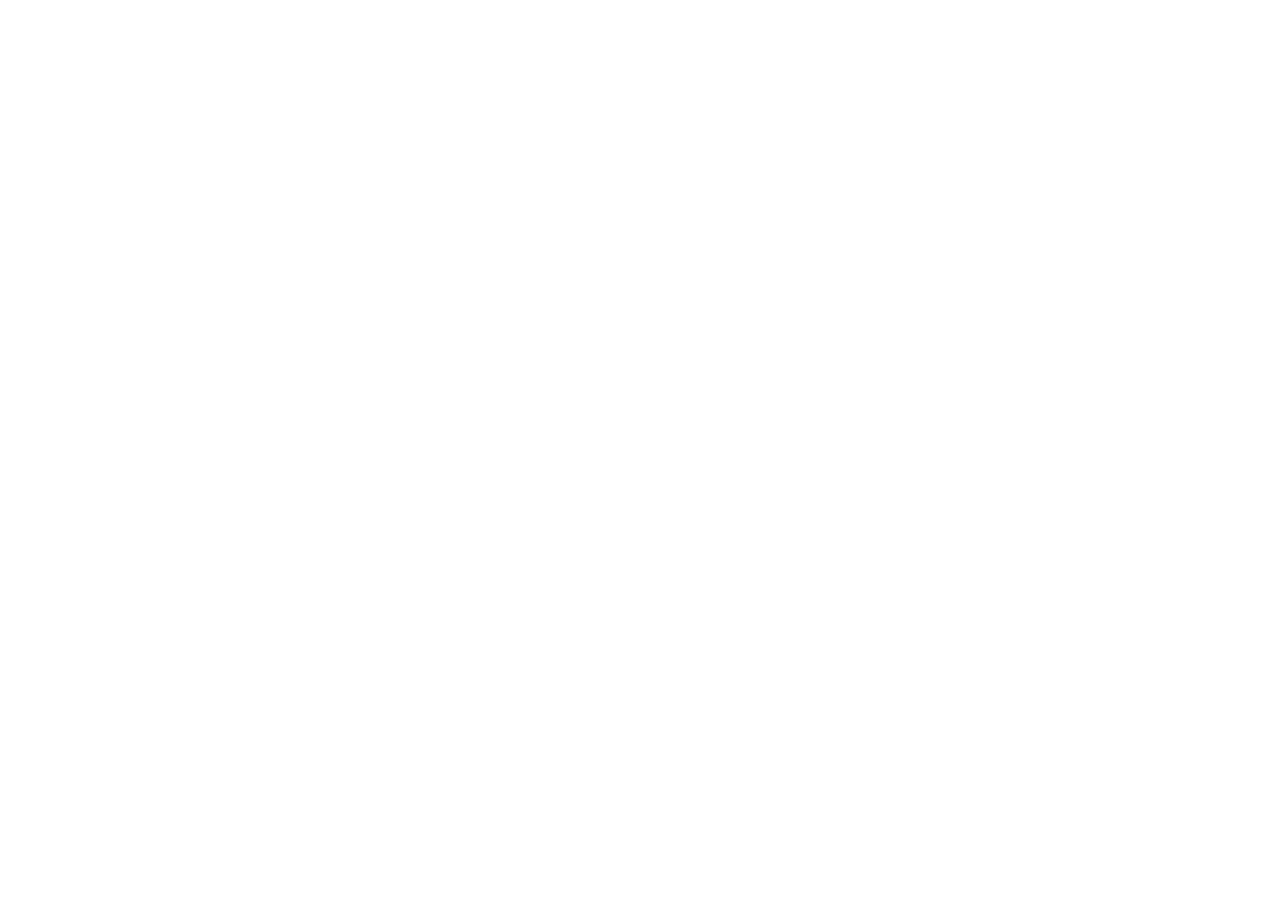
==== reader.html @ 734f50ce "begin refactor of SpeedReader component" ====
<!DOCTYPE html>
<html lang="en">
<head>
	<meta charset="UTF-8">
	<meta http-equiv="X-UA-Compatible" content="IE=edge">
	<meta name="viewport" content="width=device-width, initial-scale=1.0">
	<title>Speed Reader</title>
</head>
<body>
	<script type="module" src="js/reader.js"></script>
</body>
</html>
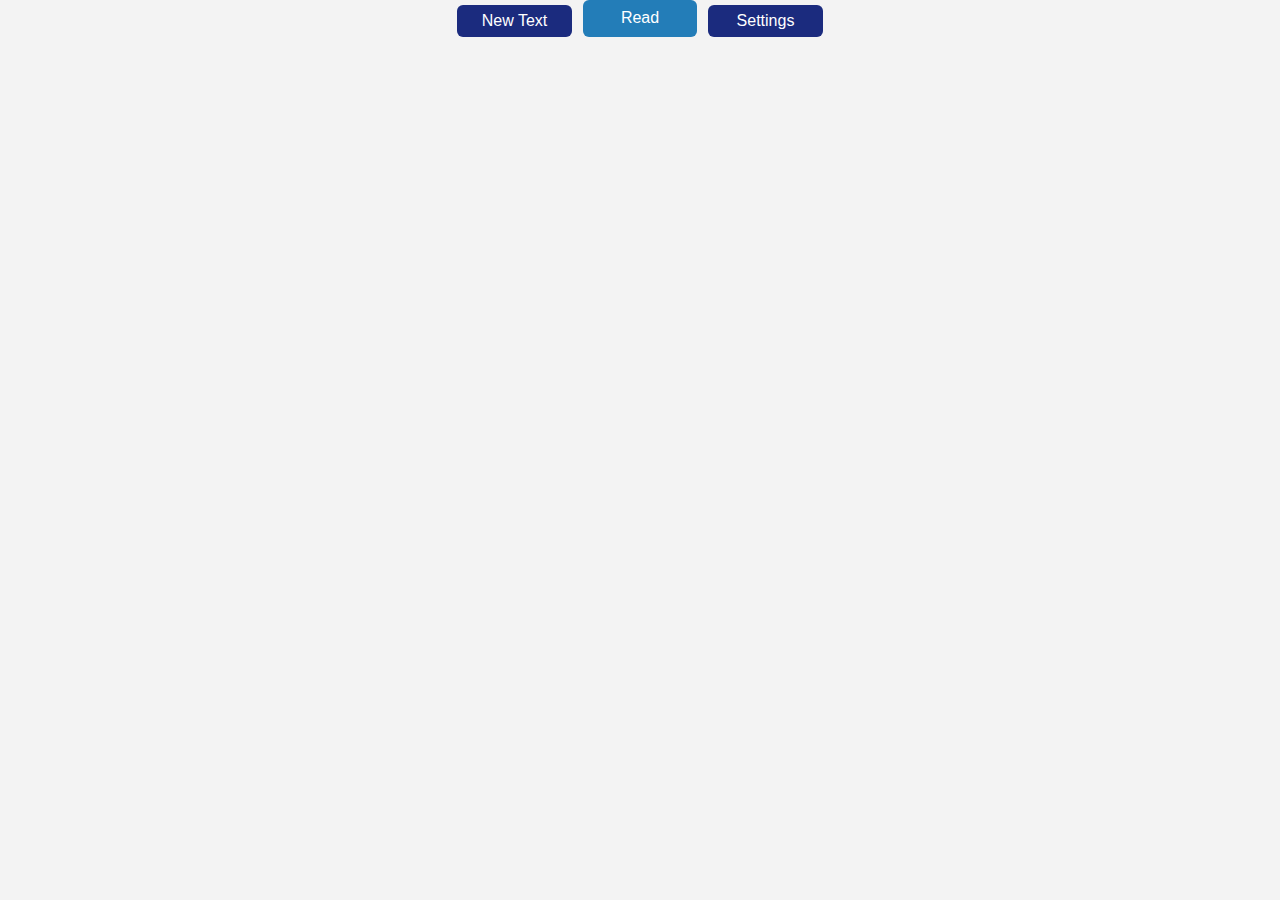
==== commit 3438aa77: "add navigation buttons" ====
--- a/reader.html
+++ b/reader.html
@@ -5,8 +5,17 @@
 	<meta http-equiv="X-UA-Compatible" content="IE=edge">
 	<meta name="viewport" content="width=device-width, initial-scale=1.0">
 	<title>Speed Reader</title>
+	<link rel="stylesheet" href="css/style.css">
+	<link rel="stylesheet" href="css/form.css">
 </head>
 <body>
+	<main>
+		<div id="nav-buttons" class="buttons">
+			<button id="new-text" class="button">New Text</button>
+			<button id="read" class="button button-main">Read</button>
+			<button id="settings" class="button" data-custom-modal-opener="form">Settings</button>
+		</div>
+	</main>
 	<script type="module" src="js/reader.js"></script>
 </body>
 </html>
--- a/css/style.css
+++ b/css/style.css
@@ -0,0 +1,67 @@
+:root {
+	--minor-border-radius: 0.375em;
+  box-sizing: border-box;
+	font: 16px/1.5 Arial, sans-serif;
+}
+
+*, *::before, *::after {
+  box-sizing: inherit;
+  margin: 0;
+  padding: 0;
+  font: inherit;
+}
+
+body {
+	background-color: hsl(0, 0%, 95.2%);
+}
+
+.content {
+	display: flex;
+	flex-direction: column;
+	align-items: center;
+	gap: 15px;
+	margin: 0 auto;
+	padding: 10px;
+	width: 90%;
+	height: 90%;
+}
+
+.button {
+	transition: background-color 0.3s ease;
+	cursor: pointer;
+	box-sizing: content-box;
+	border: none;
+	border-radius: var(--minor-border-radius);
+	background-color: hsl(230, 65%, 30%);
+	padding: 0.25rem 0.76rem;
+	min-width: 5.625em;
+	color: white;
+}
+
+.button:is(:hover, :focus) {
+	background-color: hsl(230, 65%, 50%);
+}
+
+.button-main {
+	background-color: hsl(204, 68%, 43%);
+	height: 1.8rem;
+}
+
+.button-main:is(:hover, :focus) {
+	background-color: hsl(204, 68%, 20%);
+}
+
+.buttons {
+	display: flex;
+	flex-direction: row;
+	flex-wrap: wrap;
+	justify-content: center;
+	align-items: flex-end;
+	align-self: center;
+	gap: 0.7em;
+	margin: 0 auto;
+}
+
+.hide {
+	display: none;
+}
--- a/css/form.css
+++ b/css/form.css
@@ -0,0 +1,47 @@
+.form {
+	display: flex;
+	flex-direction: column;
+	gap: 1.25em;
+	box-shadow:
+		 2px  2px 10px 1px rgba(0, 0, 0, .25),
+		-2px -2px 10px 1px rgba(0, 0, 0, .25);
+	border-radius: .5rem;
+	background-color: hsl(4, 1%, 96.1%);
+	padding: 0.625rem;
+}
+
+@media (min-width: 28em) {
+	.form {
+		min-width: 25em;
+	}
+}
+
+.field {
+	display: flex;
+	flex-direction: row;
+	flex-wrap: wrap;
+	justify-content: space-between;
+	align-items: center;
+	gap: .5em;
+}
+
+.field > label {
+	flex: 1 0 6.25em;
+	font-size: .92rem;
+}
+
+.field > :not(label) {
+	flex: 1 0 12.5em;
+	border: none;
+	font: inherit;
+}
+
+.field :is(input, select) {
+	border-radius: var(--minor-border-radius);
+	padding: 0.375rem;
+}
+
+.field :is(input, select):is(:hover, :focus) {
+	outline: 0;
+	box-shadow: -2px 2px 10px 2px rgba(0, 0, 0, .2);
+}
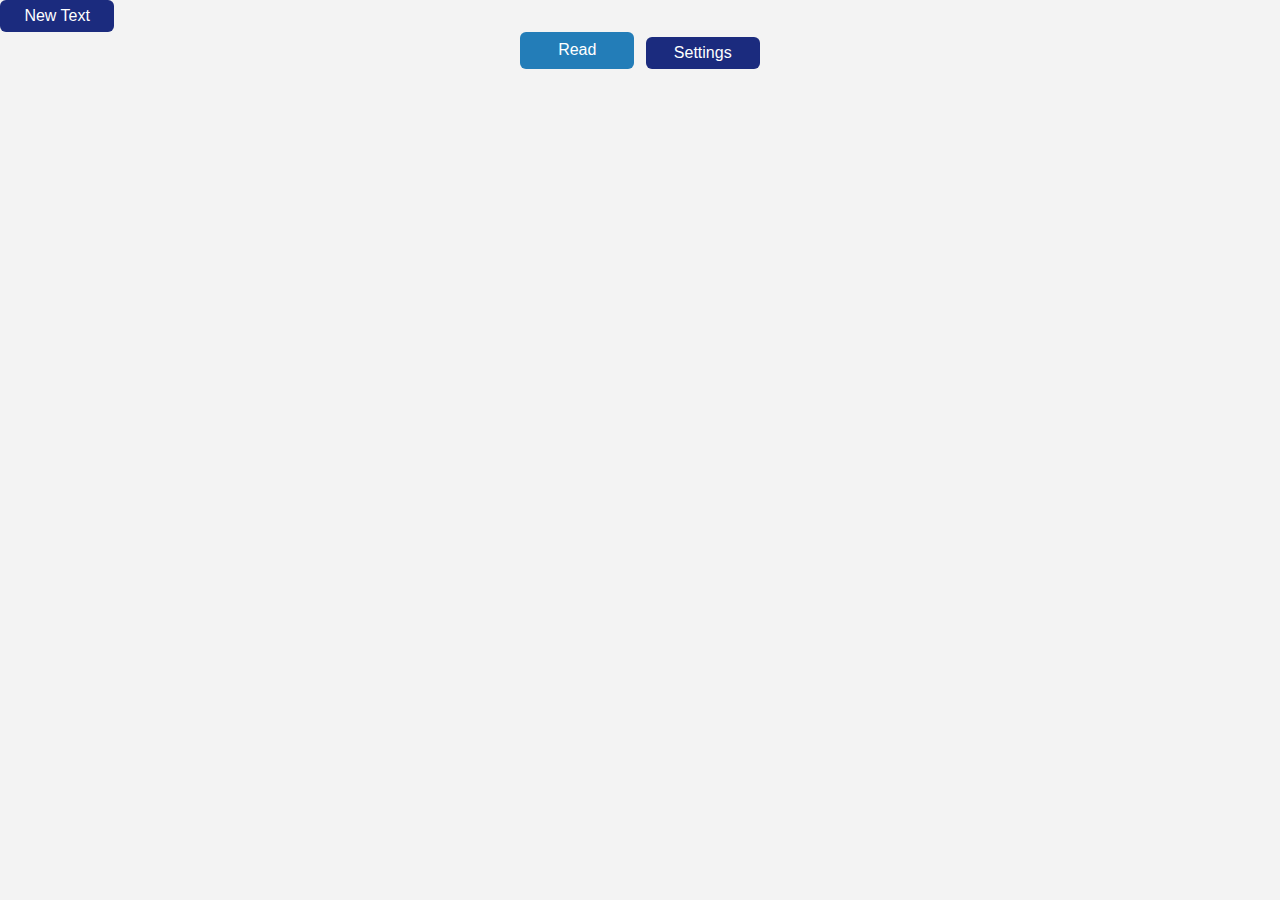
==== commit 197d578c: "rename nav-buttons to controls" ====
--- a/reader.html
+++ b/reader.html
@@ -10,12 +10,70 @@
 </head>
 <body>
 	<main>
-		<div id="nav-buttons" class="buttons">
 			<button id="new-text" class="button">New Text</button>
+		<div id="controls" class="buttons">
 			<button id="read" class="button button-main">Read</button>
 			<button id="settings" class="button" data-custom-modal-opener="form">Settings</button>
 		</div>
+		<div is="custom-modal" data-custom-modal="form">
+			<form class="form" action="#">
+				<div class="field">
+					<label for="words-per-minute">Words Per Minute</label>
+					<input id="words-per-minute" type="number" min="60" max="6000" step="10">
+				</div>
+				<div class="field">
+					<label for="words-per-chunk">Words Per Chunk</label>
+					<input id="words-per-chunk" type="text" min="1" max="20" step="1">
+				</div>
+				<div class="field">
+					<label for="slight-pause">Slight pause at end of paragraphs?</label>
+					<div><input id="slight-pause" type="checkbox"></div>
+				</div>
+				<div class="field">
+					<label for="text-background-color">Text Background Color</label>
+					<input id="text-background-color" type="text">
+				</div>
+				<div class="field">
+					<label for="text-color">Text Color</label>
+					<input id="text-color" type="text">
+				</div>
+				<div class="field">
+					<label for="highlight-background-color">Highlight Background Color</label>
+					<input id="highlight-background-color" type="text">
+				</div>
+				<div class="field">
+					<label for="highlight-color">Highlight Color</label>
+					<input id="highlight-color" type="text">
+				</div>
+				<div class="field">
+					<label for="font-size">Font Size</label>
+					<input id="font-size" type="text">
+				</div>
+				<div class="field">
+					<label for="line-height">Line Height</label>
+					<input id="line-height" type="number" min="0.1" max="3.0" step="0.1">
+				</div>
+				<div class="field">
+					<label for="font-family">Font Family</label>
+					<input id="font-family" type="text">
+				</div>
+				<div class="field">
+					<label for="text-align">Text Align</label>
+					<select id="text-align">
+						<option value="left">Left</option>
+						<option value="Justify">Justify</option>
+						<option value="right">Right</option>
+						<option value="center">Center</option>
+					</select>
+				</div>
+				<div class="buttons">
+					<button id="save" class="button" type="submit" data-custom-modal-closer="form">Save</button>
+					<button id="close" class="button" data-custom-modal-closer="form">Close</button>
+				</div>
+			</form>
+		</div>
 	</main>
+	<script type="module" src="js/components/CustomModal.js"></script>
 	<script type="module" src="js/reader.js"></script>
 </body>
 </html>
--- a/css/style.css
+++ b/css/style.css
@@ -65,3 +65,31 @@
 .hide {
 	display: none;
 }
+
+.textarea {
+	transition: all 0.2s;
+	box-sizing: border-box;
+	outline: none;
+	border: 2px solid transparent;
+	border-radius: var(--minor-border-radius);
+	background-color: hsl(0, 0%, 93.3%);
+	padding: 1em;
+	width: 85vw;
+	height: 80vh;
+	resize: none;
+	color: hsl(0, 0%, 20%);
+	font-size: 1em;
+	line-height: 1.4;
+}
+
+.textarea:hover {
+	cursor: pointer;
+	background-color: hsl(0, 0%, 97.3%);
+}
+
+.textarea:focus {
+	cursor: text;
+	border-color: hsl(0, 0%, 05%);
+	background-color: hsl(0, 0%, 99.3%);
+	color: hsl(0, 0%, 05%);
+}
--- a/css/form.css
+++ b/css/form.css
@@ -1,6 +1,7 @@
 .form {
 	display: flex;
 	flex-direction: column;
+	align-items: center;
 	gap: 1.25em;
 	box-shadow:
 		 2px  2px 10px 1px rgba(0, 0, 0, .25),
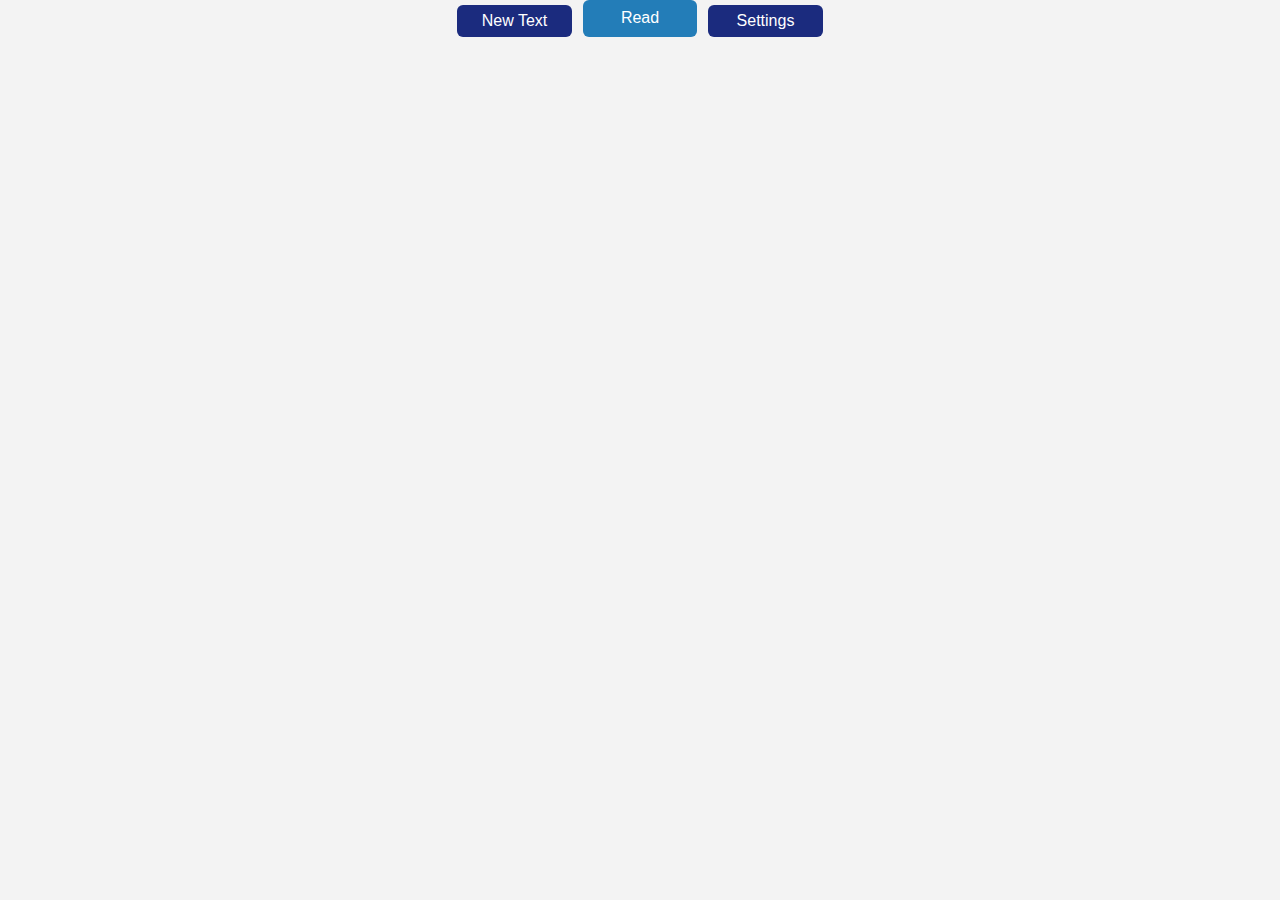
==== commit 7c7cdbd1: "add new-text modal" ====
--- a/reader.html
+++ b/reader.html
@@ -10,13 +10,13 @@
 </head>
 <body>
 	<main>
-			<button id="new-text" class="button">New Text</button>
 		<div id="controls" class="buttons">
+			<button id="new-text" class="button" data-custom-modal-opener="new-text">New Text</button>
 			<button id="read" class="button button-main">Read</button>
-			<button id="settings" class="button" data-custom-modal-opener="form">Settings</button>
+			<button id="settings" class="button" data-custom-modal-opener="settings">Settings</button>
 		</div>
-		<div is="custom-modal" data-custom-modal="form">
-			<form class="form" action="#">
+		<div is="custom-modal" data-custom-modal="settings">
+			<form id="settings" class="form" action="#">
 				<div class="field">
 					<label for="words-per-minute">Words Per Minute</label>
 					<input id="words-per-minute" type="number" min="60" max="6000" step="10">
@@ -67,8 +67,17 @@
 					</select>
 				</div>
 				<div class="buttons">
-					<button id="save" class="button" type="submit" data-custom-modal-closer="form">Save</button>
-					<button id="close" class="button" data-custom-modal-closer="form">Close</button>
+					<button id="save" class="button" type="submit" data-custom-modal-closer="settings">Save</button>
+					<button id="close" class="button" data-custom-modal-closer="settings">Close</button>
+				</div>
+			</form>
+		</div>
+		<div is="custom-modal" data-custom-modal="new-text">
+			<form action="#" class="form">
+				<textarea id="nex-text" class="textarea" wrap="off"></textarea>
+				<div class="buttons">
+					<button id="save" class="button" type="submit" data-custom-modal-closer="new-text">Save</button>
+					<button id="close" class="button" data-custom-modal-closer="new-text">Close</button>
 				</div>
 			</form>
 		</div>
